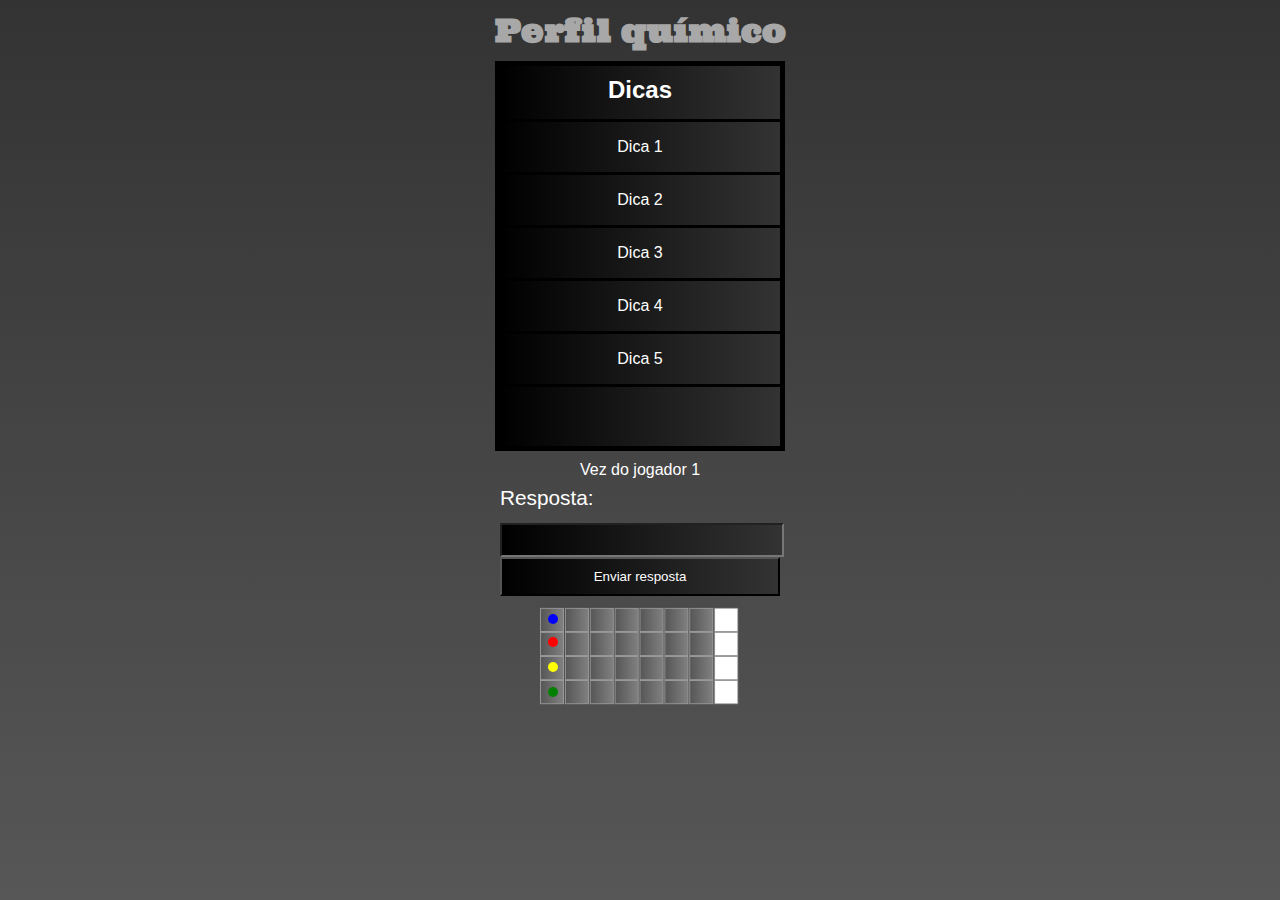
==== jogo.html @ a517911b "Initial commit" ====
<!DOCTYPE html>
<html lang="pt-BR">
<head>
    <meta charset="UTF-8">
    <meta name="viewport" content="width=device-width, initial-scale=1.0">
    <title>Perfil químico</title>
    <link rel="stylesheet" href="assets/css/stylejogo.css">
</head>
<body>
    <h1>Perfil químico</h1>
    <section id="jogo">
        <div id="carta">
            <h2>Dicas</h2>
            <p id="dica1" class="dica">Dica 1</p>
            <p id="dica2" class="dica">Dica 2</p>
            <p id="dica3" class="dica">Dica 3</p>
            <p id="dica4" class="dica">Dica 4</p>
            <p id="dica5" class="dica">Dica 5</p>
        </div>
        <div id="mensagens"></div>
        <div id="controle-resposta">
            <p id="vezJogador">Vez do jogador 1</p>
            <label for="res">Resposta:</label><br>
            <input type="text" name="res" id="res"><br>
            <button class="btn-enviar">Enviar resposta</button>
        </div>
        <div id="tabuleiro">
            ㅤ
            <div id="playerUm">ㅤ</div>
            <div id="playerDois">ㅤ</div>
            <div id="playerTres">ㅤ</div>
            <div id="playerQuatro">ㅤ</div>
        </div>

        <div id="identificacao-jogadores">
            <p id="pUm">Jogador um </p>
            <p id="pDois">Jogador dois</p>
            <p id="pTres">Jogador três</p>
            <p id="pQuatro">Jogador quatro</p>
            
        </div>
    </section>
    <script src="assets/js/jogo.js"></script>
</body>
</html>
---- assets/css/stylejogo.css ----
@charset "UTF-8";
/*mobile*/

@import url('https://fonts.googleapis.com/css2?family=Sriracha&family=Ultra&display=swap');

:root {
    --cor-1: #000000;
    --cor-2: #333333;
    --cor-3: #575757;
    --cor-4: #808080;
    --cor-5: #A8A8A8;
    --fonte-principal: Arial, Helvetica, sans-serif;
    --fonte-titulos: 'Ultra';
}




* {
    margin: 0px;
    padding: 0px;
}

body {
    background-image: linear-gradient(to bottom, var(--cor-2), var(--cor-3));
    background-repeat: no-repeat;
    background-attachment: fixed;
    background-size: cover;

    font-family: var(--fonte-principal);
    color: white;

}

h1 {
    font-family: var(--fonte-titulos);
    margin: 10px;
    text-align: center;
    color: var(--cor-5);
}

section div#carta {
    background-image: linear-gradient(to right, var(--cor-1), var(--cor-2));
    border: 5px solid black;
    width: 280px;
    height: 380px;
    margin: auto;
    margin-bottom: 10px;
}

section div#carta h2 {
    margin: 10px 0px 15px 0px;
    text-align: center;
}

section div#carta p {
    border-top: 3px solid black;
    text-align: center;
    padding: 16px;

}

section div#carta #dica5 {
    border-bottom: 3px solid black;
}

section div#mensagens {
    color: red;
    font-size: 1.5em;
    width: 320px;
    margin: auto;
    margin-bottom: 5px;
    text-align: center;
}

section div#controle-resposta {
    width: 280px;
    margin: auto;
}

section div#controle-resposta p {
    margin-bottom: 7px;
    text-align: center;
}

section div#controle-resposta label {
    display: block;
    font-size: 1.3em;
    margin-bottom: -5px;

}

section div#controle-resposta input[type='text'] {
    width: 100%;
    height: 30px;
    background-image: linear-gradient(to right, var(--cor-1), var(--cor-2));

    color: white;
}

section div#controle-resposta .btn-enviar {
    display: block;
    margin: 0px;
    padding: 10px;
    width: 100%;
    background-image: linear-gradient(to right, var(--cor-1), var(--cor-2));

    color: white;
}

#tabuleiro {
    background-image: url(../imagens/tabulerio.png);
    background-repeat: no-repeat;
    background-size: contain;
    width: 200px;
    height: 120px;
    margin: auto;
    margin-top: 10px;
}


#playerUm {
    position: relative;
    top: -13px;
    left: 8px;
    background-color: blue;
    width: 10px;
    height: 10px;
    border-radius: 50%;

}

#playerDois {
    position: relative;
    top: px;
    left: 8px;
    background-color: red;
    width: 10px;
    height: 10px;
    border-radius: 50%;

}

#playerTres {
    position: relative;
    top: 15px;
    left: 8px;
    background-color: yellow;
    width: 10px;
    height: 10px;
    border-radius: 50%;

}

#playerQuatro {
    position: relative;
    top: 30px;
    left: 8px;
    background-color: green;
    width: 10px;
    height: 10px;
    border-radius: 50%;

}

#identificacao-jogadores {
    width: 200px;
    margin: auto;
    margin-bottom: 30px;
}

#pUm {
    color: blue;
}

#pDois {
    color: red;
}

#pTres {
    color: yellow;
}

#pQuatro {
    color: green;
}
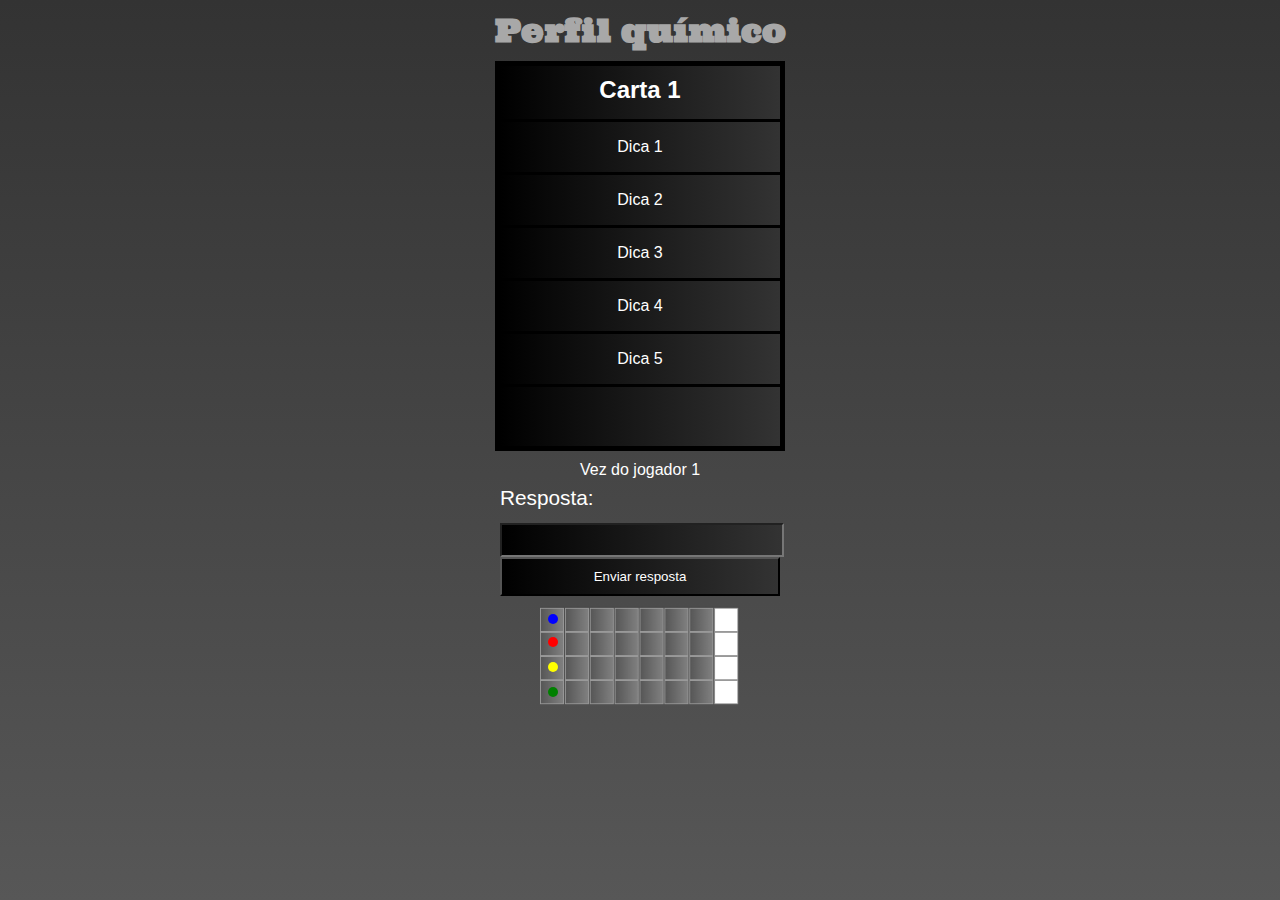
==== commit 72c45e4b: "1.1.2" ====
--- a/jogo.html
+++ b/jogo.html
@@ -10,7 +10,7 @@
     <h1>Perfil químico</h1>
     <section id="jogo">
         <div id="carta">
-            <h2>Dicas</h2>
+            <h2 id="cartaTxt">Dicas</h2>
             <p id="dica1" class="dica">Dica 1</p>
             <p id="dica2" class="dica">Dica 2</p>
             <p id="dica3" class="dica">Dica 3</p>
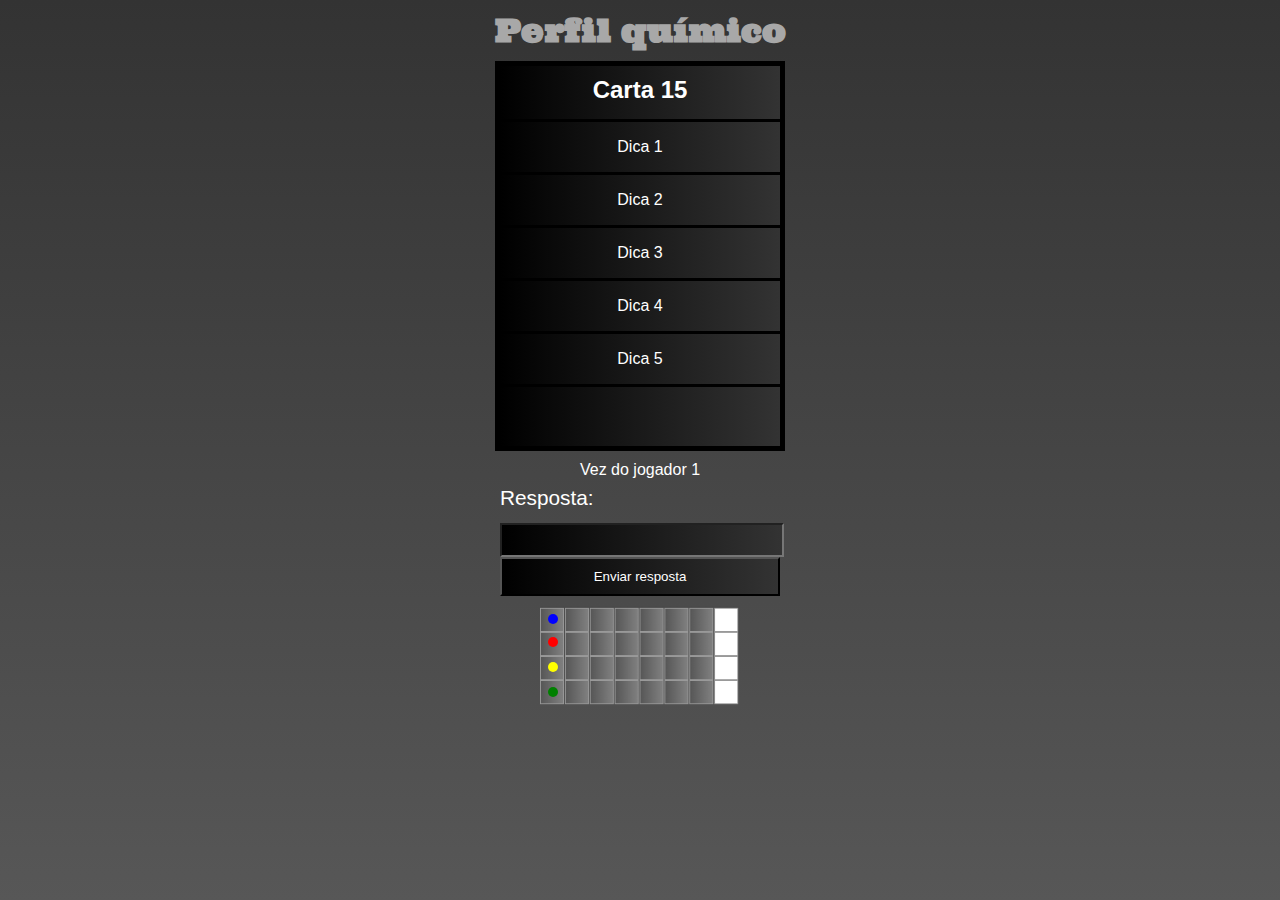
==== commit 42b12cba: "1.2.0" ====
--- a/jogo.html
+++ b/jogo.html
@@ -40,6 +40,6 @@
             
         </div>
     </section>
-    <script src="assets/js/jogo.js"></script>
+    <script src="assets/js/jogo.js" type="module"></script>
 </body>
 </html>